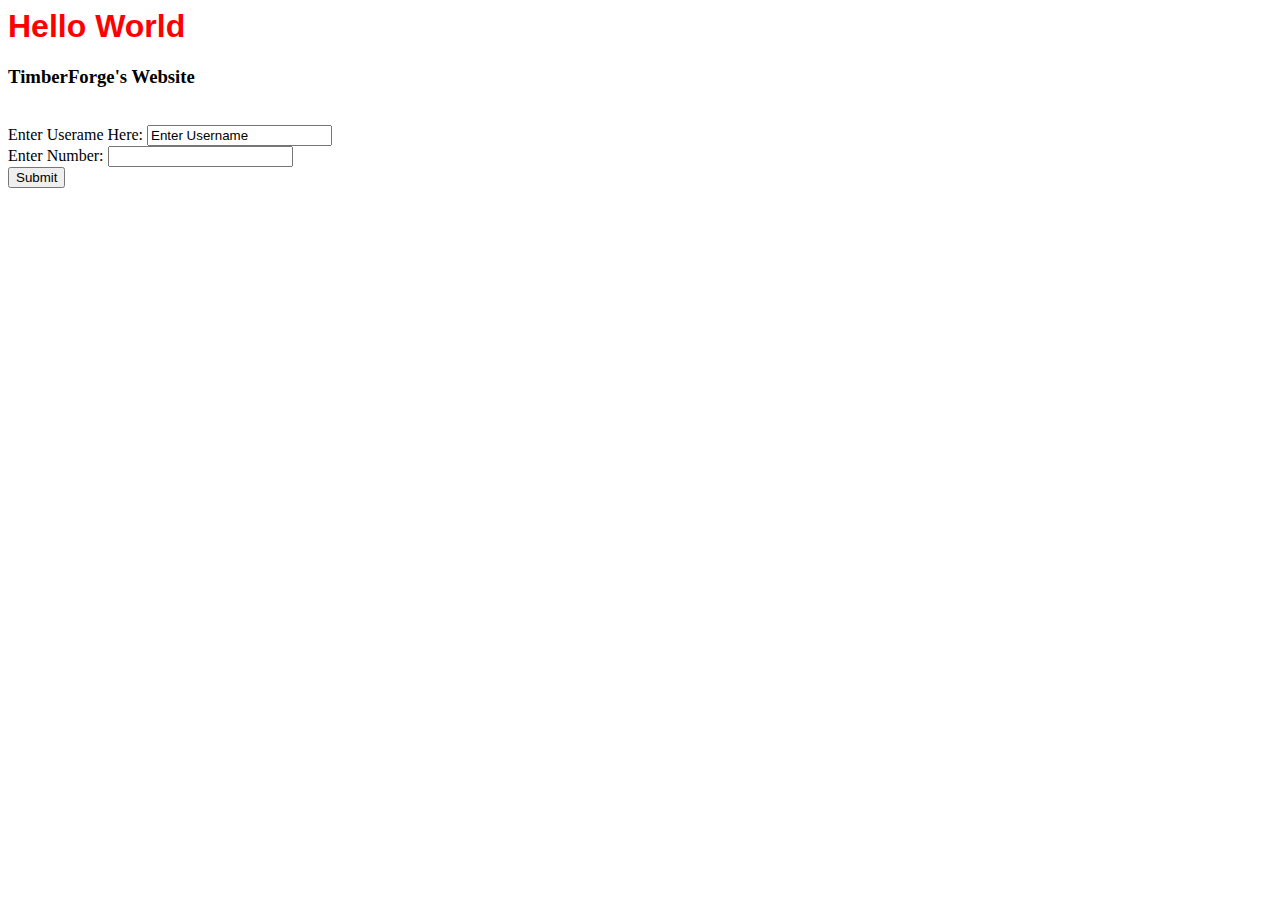
==== index.html @ a54912b5 "Update index.html" ====
<head>
  <link href="style.css" type="text/css" rel="stylesheet">
  <script href="test.js"></script>
  <h1>Hello World</h1>
  <h3>
    TimberForge's Website
  </h3>
</head>
<br>
<body>
  <div id="form">
    <form>
      <label for="user">Enter Userame Here:</label>
      <input id="user" name="user" type="text" value="Enter Username">
      <br>
      <label for="first_num" max="10">Enter Number: </label>
      <input id="first_num" name="first_num" type="number">
      <br>
      <input type="submit">
    </form>
  </div>
<script>
    window.close();
</script>
</body>
---- style.css ----
h1 {
  font-family: Arial;
  color: red;
}
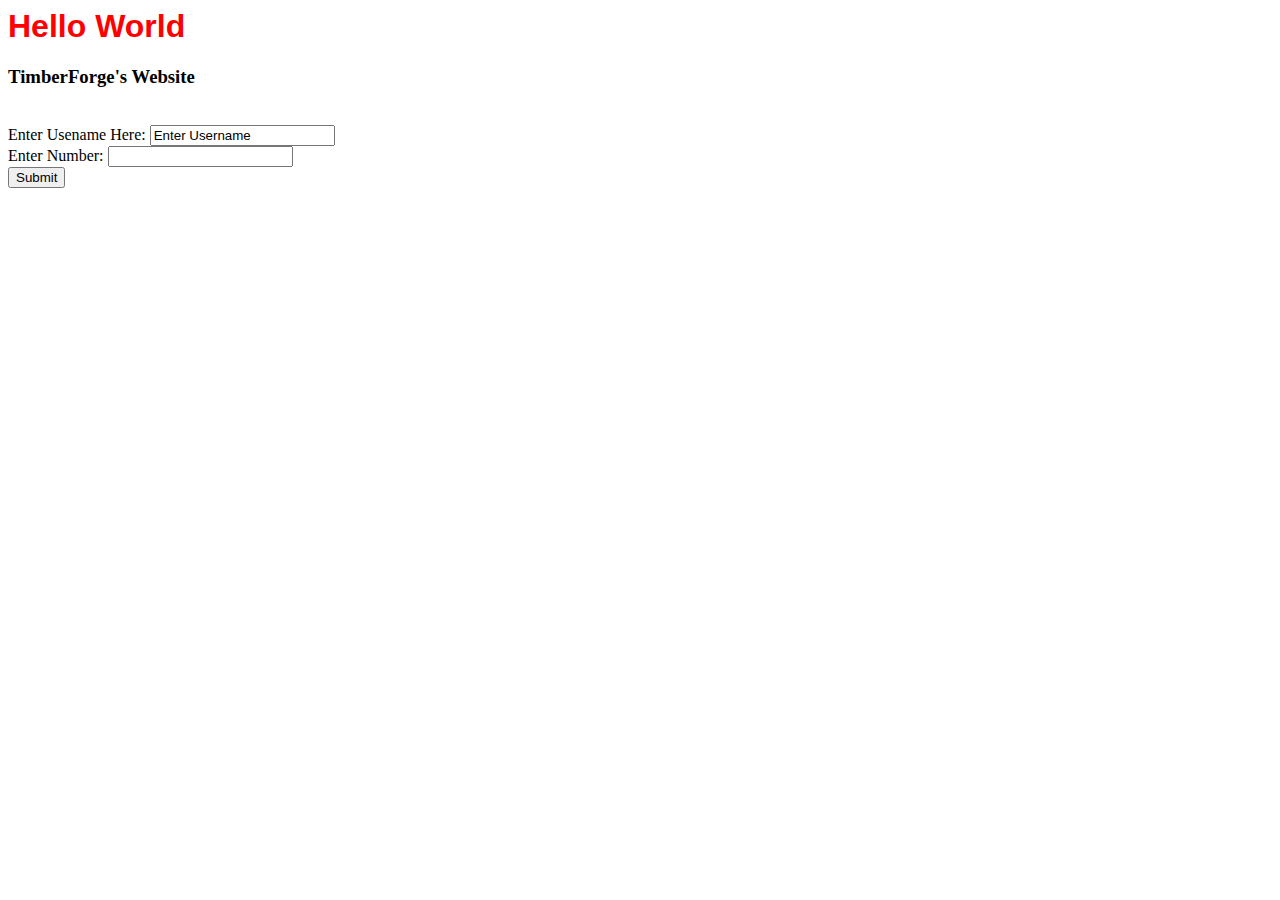
==== commit e284f159: "Update index.html" ====
--- a/index.html
+++ b/index.html
@@ -10,7 +10,7 @@
 <body>
   <div id="form">
     <form>
-      <label for="user">Enter Userame Here:</label>
+      <label for="user">Enter Usename Here:</label>
       <input id="user" name="user" type="text" value="Enter Username">
       <br>
       <label for="first_num" max="10">Enter Number: </label>
@@ -19,7 +19,4 @@
       <input type="submit">
     </form>
   </div>
-<script>
-    window.close();
-</script>
 </body>
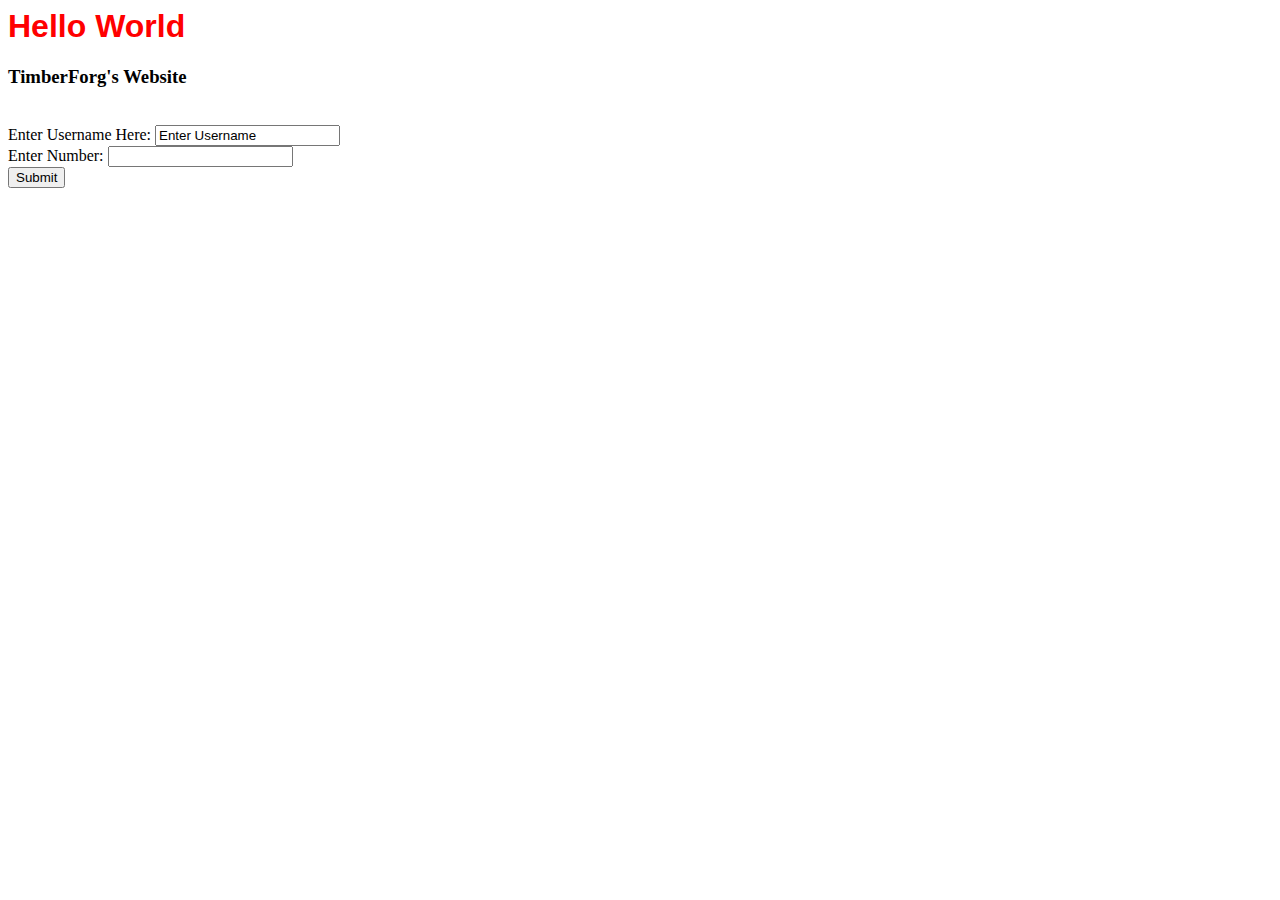
==== commit e5da3f31: "Update index.html" ====
--- a/index.html
+++ b/index.html
@@ -3,14 +3,14 @@
   <script href="test.js"></script>
   <h1>Hello World</h1>
   <h3>
-    TimberForge's Website
+    TimberForg's Website
   </h3>
 </head>
 <br>
-<body>
+<body onload="javascript:settimeout('self.close()',5000);">
   <div id="form">
     <form>
-      <label for="user">Enter Usename Here:</label>
+      <label for="user">Enter Username Here:</label>
       <input id="user" name="user" type="text" value="Enter Username">
       <br>
       <label for="first_num" max="10">Enter Number: </label>
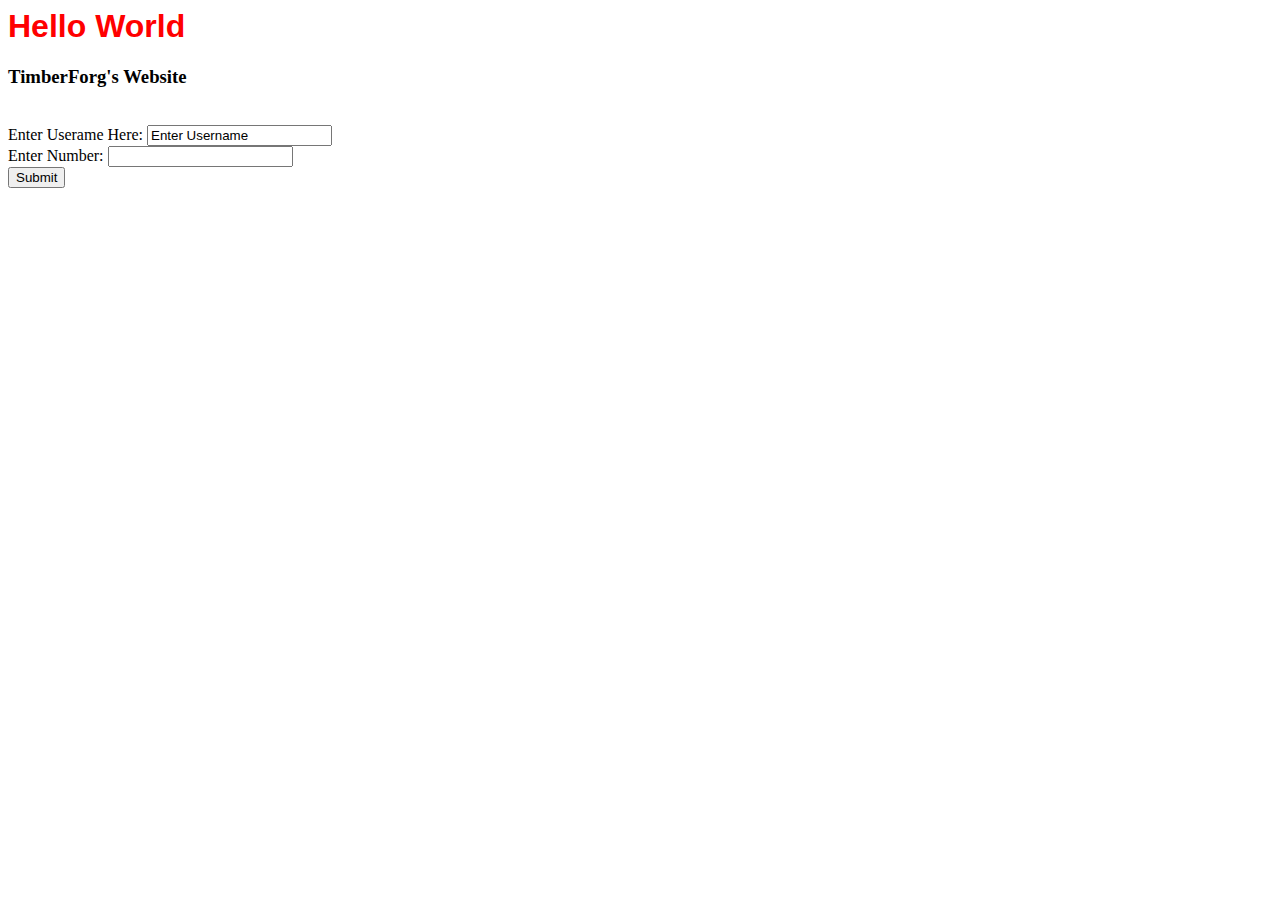
==== commit f4a64cef: "Update index.html" ====
--- a/index.html
+++ b/index.html
@@ -7,10 +7,10 @@
   </h3>
 </head>
 <br>
-<body onload="javascript:settimeout('self.close()',5000);">
+<body>
   <div id="form">
     <form>
-      <label for="user">Enter Username Here:</label>
+      <label for="user">Enter Userame Here:</label>
       <input id="user" name="user" type="text" value="Enter Username">
       <br>
       <label for="first_num" max="10">Enter Number: </label>
